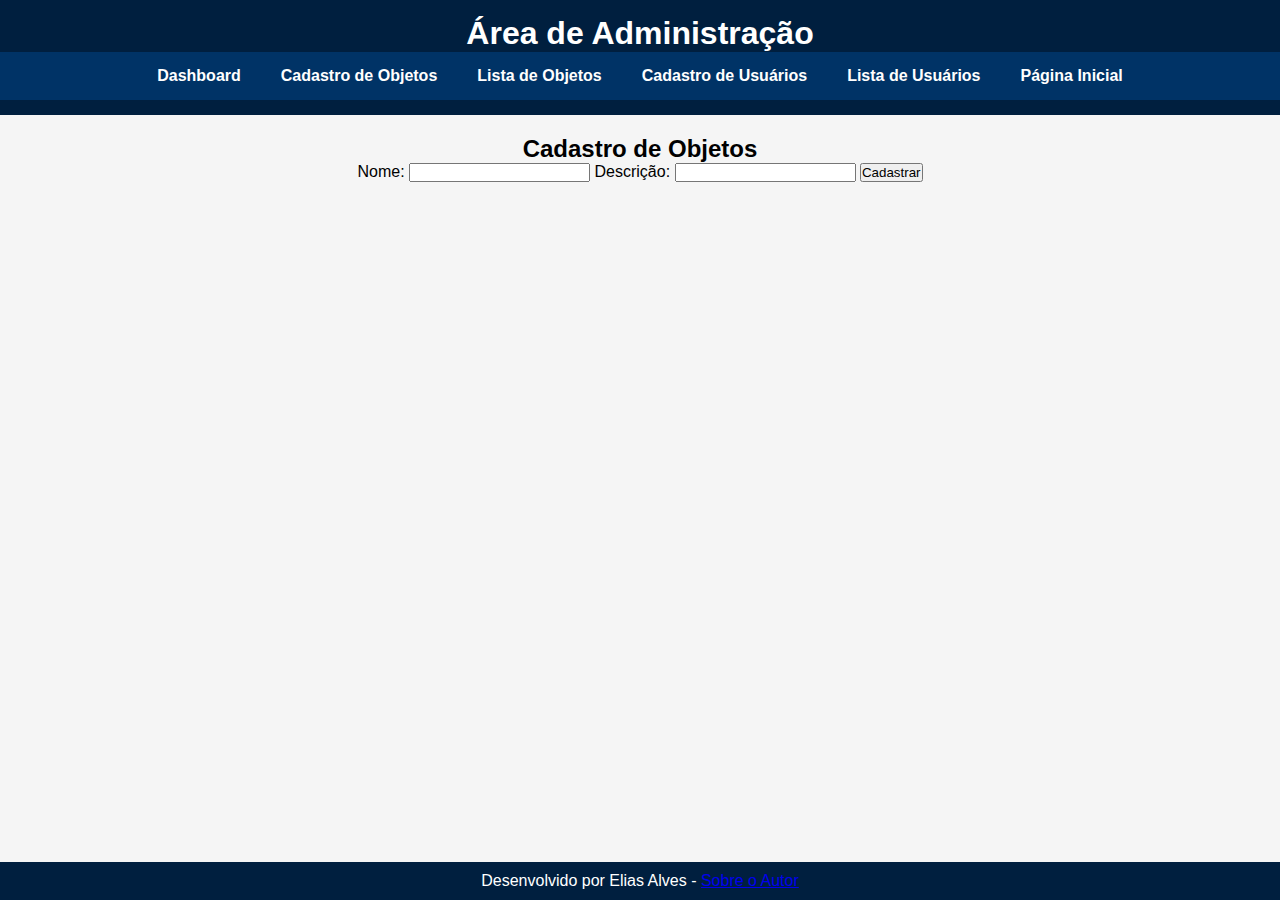
==== admin/cadastrar_objeto.html @ c7fb7d9b "Primeiro commit - subindo arquivos do projeto" ====
<!DOCTYPE html>
<html>
<head>
    <title>Cadastro de Objetos</title>
    <meta charset="utf-8">
    <link rel="stylesheet" href="../css/style.css">
</head>
<body>
    <header>
        <h1>Área de Administração</h1>
        <nav>
            <ul>
                <li><a href="index.html">Dashboard</a></li>
                <li><a href="cadastrar_objeto.html">Cadastro de Objetos</a></li>
                <li><a href="objetos.html">Lista de Objetos</a></li>
                <li><a href="cadastrar_usuario.html">Cadastro de Usuários</a></li>
                <li><a href="usuarios.html">Lista de Usuários</a></li>
                <li><a href="../public/index.html">Página Inicial</a></li>
            </ul>
        </nav>
    </header>

    <main>
        <h2>Cadastro de Objetos</h2>
        <form id="formObjeto">
            <label for="nome">Nome:</label>
            <input type="text" id="nome" required>

            <label for="descricao">Descrição:</label>
            <input type="text" id="descricao" required>

            <button type="submit">Cadastrar</button>
        </form>
    </main>

    <footer>
        <p>Desenvolvido por Elias Alves - <a href="sobre_autor.html">Sobre o Autor</a></p>
    </footer>

    <script>
        document.getElementById('formObjeto').addEventListener('submit', function(event) {
            event.preventDefault();

            const nome = document.getElementById('nome').value;
            const descricao = document.getElementById('descricao').value;
            let objetos = JSON.parse(localStorage.getItem('objetos')) || [];

            objetos.push({ nome, descricao });
            localStorage.setItem('objetos', JSON.stringify(objetos));

            alert("Objeto cadastrado com sucesso!");
            document.getElementById('formObjeto').reset();
        });
    </script>
</body>
</html>
---- css/style.css ----
/* Reset básico para remover margens e preenchimentos padrão */
* {
    margin: 0;
    padding: 0;
    box-sizing: border-box;
}

html, body {
    height: 100%;
    font-family: Arial, sans-serif;
    background-color: #f5f5f5;
    display: flex;
    flex-direction: column;
}

/* Cabeçalho */
header {
    background-color: #001f3f; /* Azul marinho escuro */
    color: white;
    padding: 15px 0;
    text-align: center;
}

/* Menu de navegação */
nav {
    background-color: #003366; /* Azul mais escuro */
    padding: 0;
    width: 100%;
}

nav ul {
    list-style: none;
    display: flex;
    justify-content: center;
    align-items: center;
    padding: 0;
    margin: 0;
    background-color: #003366; /* Garantindo que a cor seja aplicada corretamente */
}

nav ul li {
    margin: 0;
    padding: 0;
}

nav ul li a {
    text-decoration: none;
    color: white;
    font-weight: bold;
    padding: 15px 20px;
    background-color: transparent; /* Removendo qualquer sobreposição de cor */
    transition: 0.3s;
    display: inline-block;
}

nav ul li a:hover {
    background-color: #0055a5; /* Azul mais claro ao passar o mouse */
}

/* Conteúdo principal */
main {
    flex: 1; /* Faz o conteúdo ocupar o espaço restante e empurra o rodapé para baixo */
    padding: 20px;
    text-align: center;
}

/* Estilização das tabelas */
table {
    width: 80%;
    margin: 20px auto;
    border-collapse: collapse;
    background: white;
}

th, td {
    padding: 10px;
    border: 1px solid #ccc;
}

th {
    background-color: #003366;
    color: white;
}

/* Rodapé fixo no final da página */
footer {
    padding: 10px;
    background: #001f3f; /* Azul marinho escuro */
    color: white;
    text-align: center;
    margin-top: auto;
}
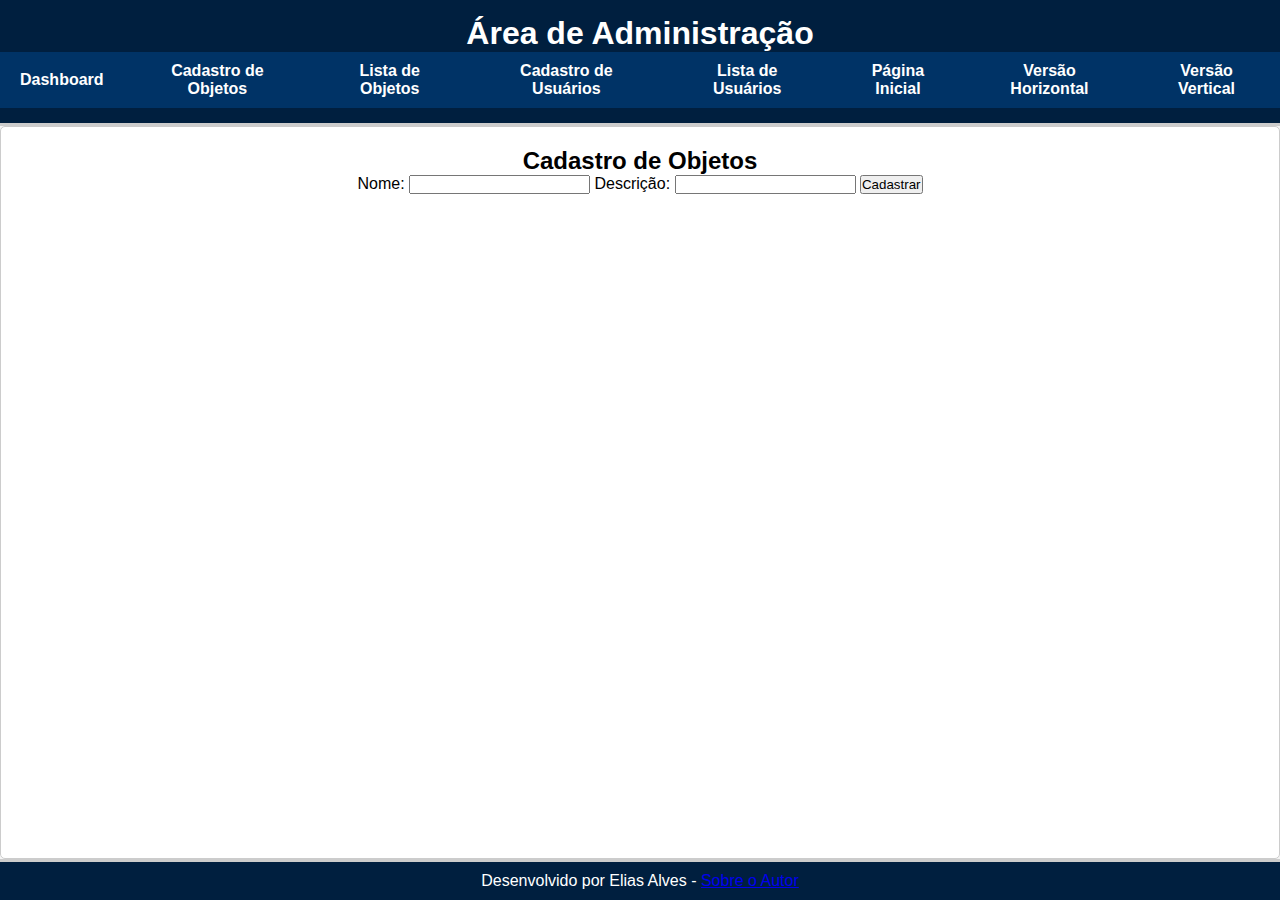
==== commit 9b3b387b: "Tarefa 6" ====
--- a/admin/cadastrar_objeto.html
+++ b/admin/cadastrar_objeto.html
@@ -16,6 +16,8 @@
                 <li><a href="cadastrar_usuario.html">Cadastro de Usuários</a></li>
                 <li><a href="usuarios.html">Lista de Usuários</a></li>
                 <li><a href="../public/index.html">Página Inicial</a></li>
+                <li><a href="index.html">Versão Horizontal</a></li>
+                <li><a href="index2.html">Versão Vertical</a></li>
             </ul>
         </nav>
     </header>
--- a/css/style.css
+++ b/css/style.css
@@ -1,4 +1,17 @@
-/* Reset básico para remover margens e preenchimentos padrão */
+/* 1️⃣ Definição de variáveis de cores e tipografia */
+:root {
+    --cor-primaria: #001f3f;  /* Azul marinho escuro */
+    --cor-secundaria: #003366; /* Azul mais escuro */
+    --cor-hover: #0055a5; /* Azul mais claro */
+    --cor-fundo: #f5f5f5;
+    --cor-texto: #333;
+    --cor-borda: #ccc;
+
+    --fonte-principal: Arial, sans-serif;
+    --espacamento-padrao: 10px;
+}
+
+/* 2️⃣ Reset básico */
 * {
     margin: 0;
     padding: 0;
@@ -7,24 +20,37 @@
 
 html, body {
     height: 100%;
-    font-family: Arial, sans-serif;
-    background-color: #f5f5f5;
+    font-family: var(--fonte-principal);
+    background-color: var(--cor-fundo);
     display: flex;
     flex-direction: column;
 }
 
-/* Cabeçalho */
+/* 3️⃣ Cabeçalho */
 header {
-    background-color: #001f3f; /* Azul marinho escuro */
+    background-color: var(--cor-primaria);
     color: white;
     padding: 15px 0;
     text-align: center;
+    border-bottom: 3px solid var(--cor-borda);
 }
 
-/* Menu de navegação */
+/* 4️⃣ Botão para abrir menu (mobile) */
+.menu-toggle {
+    display: none;
+    font-size: 24px;
+    background: none;
+    border: none;
+    color: white;
+    cursor: pointer;
+    position: absolute;
+    top: var(--espacamento-padrao);
+    left: var(--espacamento-padrao);
+}
+
+/* 5️⃣ Menu de navegação */
 nav {
-    background-color: #003366; /* Azul mais escuro */
-    padding: 0;
+    background-color: var(--cor-secundaria);
     width: 100%;
 }
 
@@ -35,7 +61,6 @@
     align-items: center;
     padding: 0;
     margin: 0;
-    background-color: #003366; /* Garantindo que a cor seja aplicada corretamente */
 }
 
 nav ul li {
@@ -47,46 +72,82 @@
     text-decoration: none;
     color: white;
     font-weight: bold;
-    padding: 15px 20px;
-    background-color: transparent; /* Removendo qualquer sobreposição de cor */
+    padding: var(--espacamento-padrao) 20px;
     transition: 0.3s;
     display: inline-block;
 }
 
 nav ul li a:hover {
-    background-color: #0055a5; /* Azul mais claro ao passar o mouse */
+    background-color: var(--cor-hover);
 }
 
-/* Conteúdo principal */
+/* 6️⃣ Estilos para dispositivos menores (mobile) */
+@media screen and (max-width: 768px) {
+    .menu-toggle {
+        display: block;
+    }
+
+    nav ul {
+        display: none;
+        flex-direction: column;
+        width: 100%;
+        position: absolute;
+        top: 50px;
+        left: 0;
+        background-color: var(--cor-secundaria);
+    }
+
+    nav ul.active {
+        display: flex;
+    }
+
+    nav ul li {
+        text-align: center;
+        width: 100%;
+    }
+
+    nav ul li a {
+        display: block;
+        width: 100%;
+        padding: var(--espacamento-padrao);
+    }
+}
+
+/* 7️⃣ Conteúdo principal */
 main {
-    flex: 1; /* Faz o conteúdo ocupar o espaço restante e empurra o rodapé para baixo */
+    flex: 1;
     padding: 20px;
     text-align: center;
+    border: 1px solid var(--cor-borda);
+    background: white;
+    border-radius: 5px;
 }
 
-/* Estilização das tabelas */
+/* 8️⃣ Estilização das tabelas */
 table {
     width: 80%;
     margin: 20px auto;
     border-collapse: collapse;
     background: white;
+    border: 1px solid var(--cor-borda);
 }
 
 th, td {
-    padding: 10px;
-    border: 1px solid #ccc;
+    padding: var(--espacamento-padrao);
+    border: 1px solid var(--cor-borda);
 }
 
 th {
-    background-color: #003366;
+    background-color: var(--cor-secundaria);
     color: white;
 }
 
-/* Rodapé fixo no final da página */
+/* 9️⃣ Rodapé fixo no final da página */
 footer {
     padding: 10px;
-    background: #001f3f; /* Azul marinho escuro */
+    background: var(--cor-primaria);
     color: white;
     text-align: center;
     margin-top: auto;
+    border-top: 3px solid var(--cor-borda);
 }
